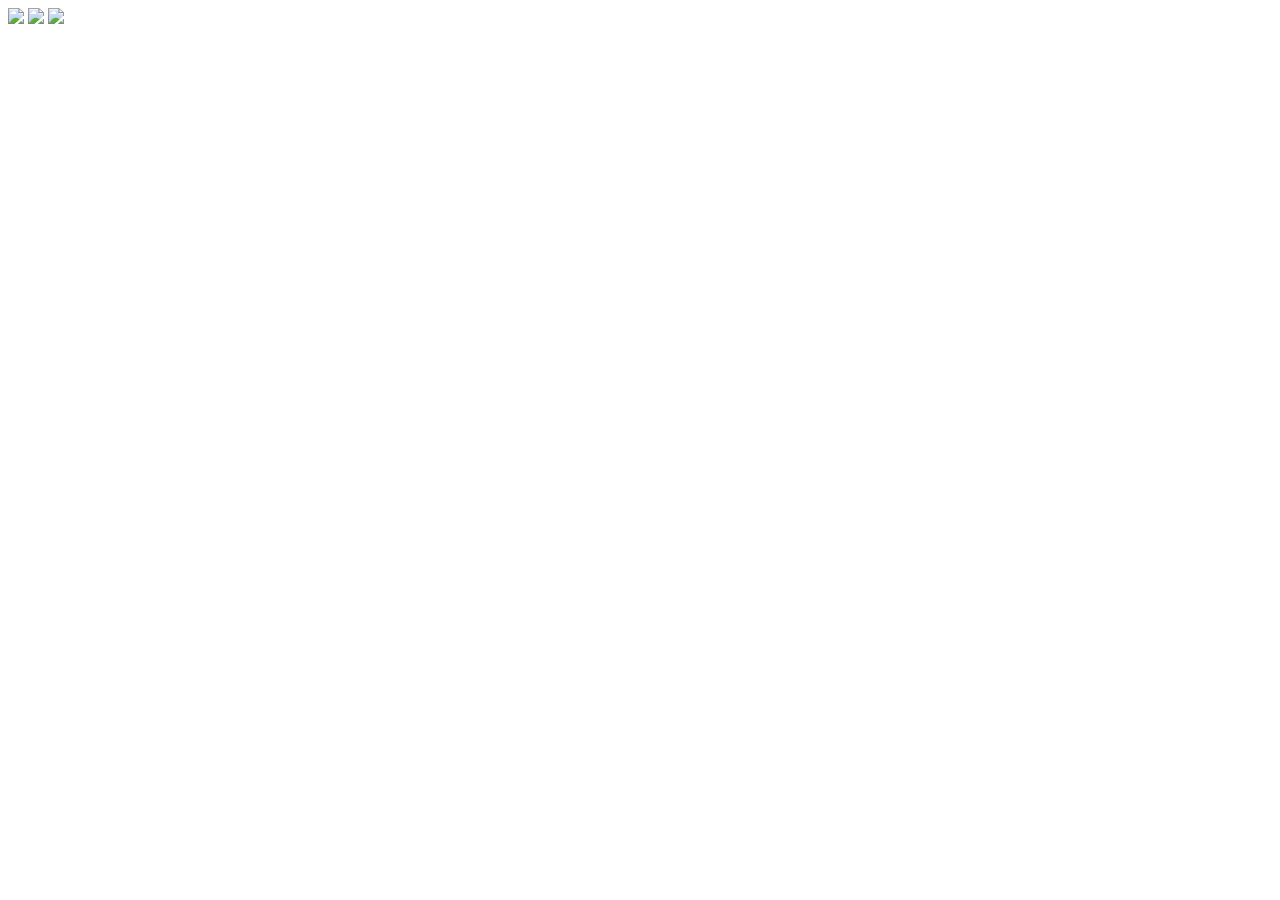
==== index.html @ 3bab98d5 "Add files via upload" ====
<!DOCTYPE html>
<html lang="en">
    <head>
        <meta charset="UTF-8">
        <meta name="viewport" content="width=device-width, initial-scale=1.0">
        <script defer src="./js/script.js" ></script>
        <link rel="stylesheet" href="./css/style.css">
        

        <title>Mario Jump</title>
    </head>
    <body>

        <div class="game-board">
            <img src="./images/clouds.png" class="clouds">
            <img src="./images/mario.gif" class="mario">
            <img src="./images/pipe.png" class="pipe">

        </div>
        
    </body>
                
</html>
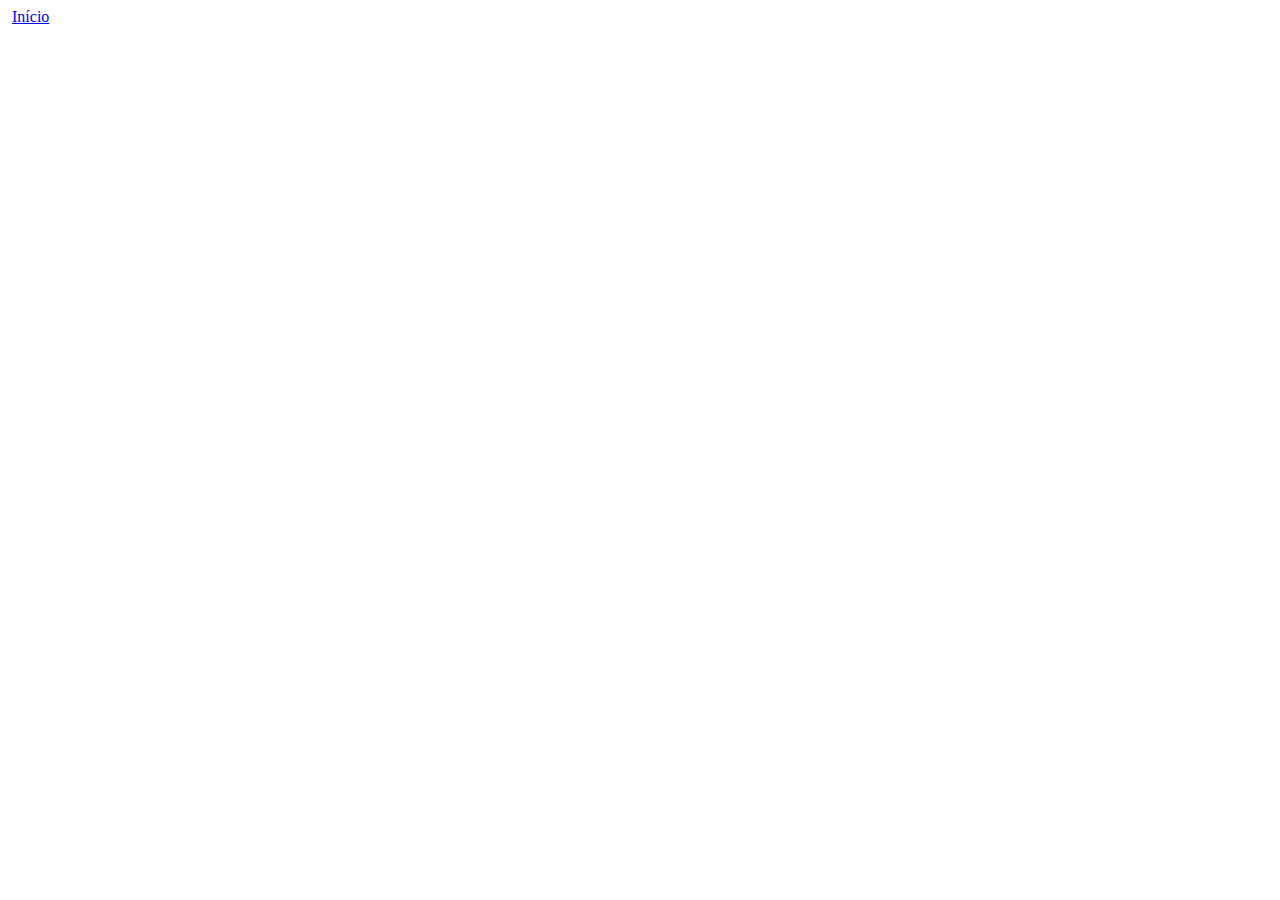
==== commit 6d9d5b06: "Update index.html" ====
--- a/index.html
+++ b/index.html
@@ -3,21 +3,13 @@
     <head>
         <meta charset="UTF-8">
         <meta name="viewport" content="width=device-width, initial-scale=1.0">
-        <script defer src="./js/script.js" ></script>
         <link rel="stylesheet" href="./css/style.css">
-        
-
         <title>Mario Jump</title>
     </head>
     <body>
-
-        <div class="game-board">
-            <img src="./images/clouds.png" class="clouds">
-            <img src="./images/mario.gif" class="mario">
-            <img src="./images/pipe.png" class="pipe">
-
-        </div>
-        
+       <div class="tela">
+        <img src="./images/super-mario-jumping_big.webp" alt="">
+        <a href="jogo.html" class="botao">Início</a>
+       </div>
     </body>
-                
-</html>+</html>
